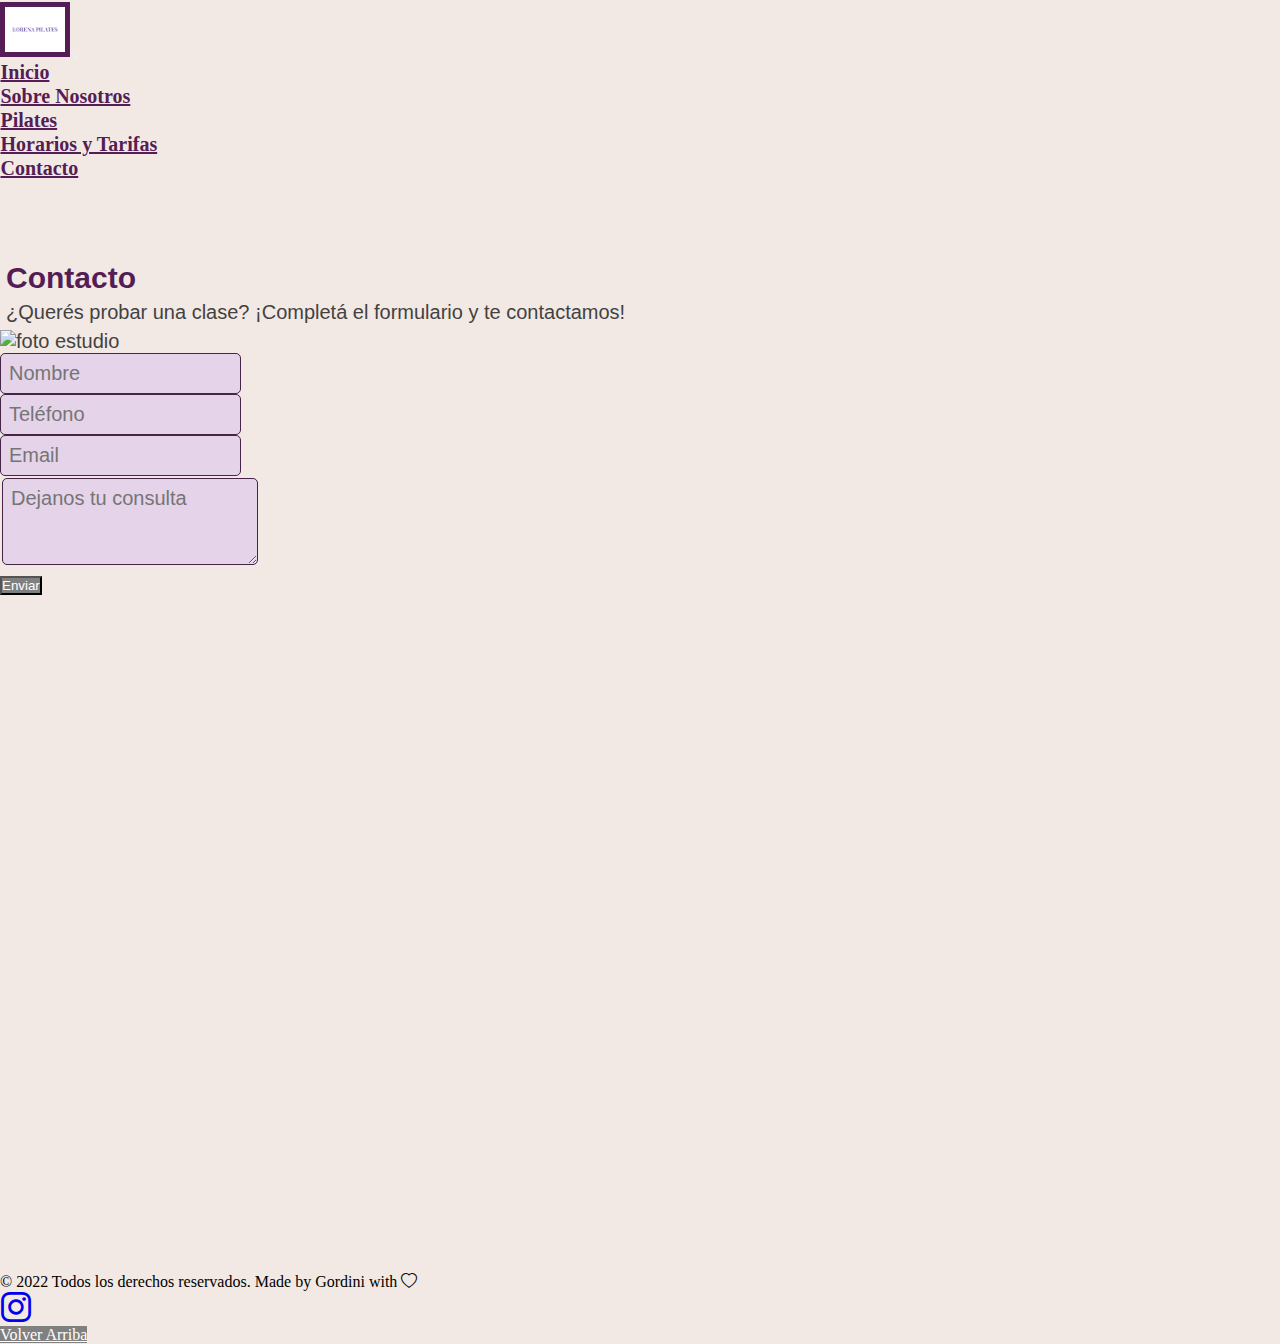
==== contacto.html @ b389012a "Version 5 html" ====
<!doctype html>
<html lang="en">

<head>
    <meta charset="utf-8">
    <meta name="viewport" content="width=device-width, initial-scale=1">
    <title>Lorena Pilates - Pilates en La Plata</title>
    <meta name="description" content="Estudio de Pilates Reformer en La Plata">
    <meta name="keywords"  content="PILATES,PILATES REFORMER,LA PLATA">
    <link rel="shortcut icon" href="images\favicon.ico">
    <link href="https://cdn.jsdelivr.net/npm/bootstrap@5.2.3/dist/css/bootstrap.min.css" rel="stylesheet"
        integrity="sha384-rbsA2VBKQhggwzxH7pPCaAqO46MgnOM80zW1RWuH61DGLwZJEdK2Kadq2F9CUG65" crossorigin="anonymous">
    <link rel="stylesheet" href="https://cdnjs.cloudflare.com/ajax/libs/animate.css/4.1.1/animate.min.css" />
    <link rel="stylesheet" href="css\estilos.css">
    <link rel="stylesheet" href="https://cdn.jsdelivr.net/npm/bootstrap-icons@1.10.2/font/bootstrap-icons.css">
</head>

<body>
    <header id="header">

        <nav class="navbar navbar-expand-sm bg-light fixed-top">
            <div class="container">
                <a class="navbar-brand" href="#"><img class="logo me-auto" src="images\lorena-pilates-logo.png"
                        width=70px height=auto alt="logo"></a>

                <button class="navbar-toggler" type="button" data-bs-toggle="collapse" data-bs-target="#navbarNav"
                    aria-controls="navbarNav" aria-expanded="false" aria-label="Toggle navigation">
                    <span class="navbar-toggler-icon"></span>
                </button>
                <div class="collapse navbar-collapse" id="navbarNav">
                    <ul class="navbar-nav ms-auto">
                        <li class="nav-item">
                            <a class="nav-link active" aria-current="page" href="index.html">Inicio</a>
                        </li>
                        <li class="nav-item">
                            <a class="nav-link" href="sobre_nosotros.html">Sobre Nosotros</a>
                        </li>
                        <li class="nav-item">
                            <a class="nav-link" href="pilates.html">Pilates</a>
                        </li>
                        <li class="nav-item">
                            <a class="nav-link" href="horarios.html">Horarios y Tarifas</a>
                        </li>
                        <li class="nav-item">
                            <a class="nav-link" href="contacto.html">Contacto</a>
                        </li>
                    </ul>
                </div>
            </div>
        </nav>
    </header>
    <main class="container">

        <section class="margen" id="contacto">
            <h2> Contacto</h2>
            <p>¿Querés probar una clase?
                ¡Completá el formulario y te contactamos! </p>

            <div class="row">
                <div class="col-md-6">

                    <img src="images\studio.jpg" class="img-fluid rounded float-start rounded float-end"
                        alt="foto estudio">


                </div>
                <div class="col">
                    <form>
                        <div class="mb-3">
                            <label for="nombre" class="form-label"></label>
                            <input type="text" class="form-control" id="nombre" required placeholder="Nombre"
                                name="nombre">
                        </div>

                        <div class="mb-3">
                            <label for="telefono" class="form-label"></label>
                            <input type="text" class="form-control" id="telefono" required placeholder="Teléfono"
                                name="telefono" required>
                        </div>

                        <div class="mb-3">
                            <label for="email" class="form-label"></label>
                            <input type="email" class="form-control" id="email" required placeholder="Email"
                                name="email">
                        </div>
                        <div class="mb-3">
                            <label for="comentarios" class="form-label"></label>
                            <textarea class="form-control" id="comentarios" rows="3"
                                placeholder="Dejanos tu consulta"></textarea>
                        </div>
                        <button type="submit" class="btn btn-outline-secondary">Enviar</button>
                    </form>
                    <div>
                        <iframe
                            src="https://www.google.com/maps/embed?pb=!1m18!1m12!1m3!1d3271.5008457764043!2d-57.978686050233755!3d-34.918973981655235!2m3!1f0!2f0!3f0!3m2!1i1024!2i768!4f13.1!3m3!1m2!1s0x0%3A0x84df55faafbcb00d!2sPilates!5e0!3m2!1ses-419!2sar!4v1668310937985!5m2!1ses-419!2sar"
                            width="780" height="650" style="border:0;margin:0.1rem" allowfullscreen="" loading="lazy"
                            referrerpolicy="no-referrer-when-downgrade" class="img-fluid"></iframe>

                    </div>
                </div>

            </div>

        </section>
    </main>
    <footer class="d-flex flex-wrap justify-content-between align-items-center py-3 my-4 border-top container">
        <div class="col-lg-6 col-md-6">
            <div class="footer__copyright__text">
                <span class="mb-md-0 text-muted align-items-left">© 2022 Todos los derechos reservados. Made by Gordini
                    with
                    <span><i class="bi bi-heart"></i> </span></span>

            </div>
        </div>
        <ul class="nav col-md-4 justify-content-end list-unstyled d-flex">
            <li class="ms-3"><a class="text-muted" href="https://www.instagram.com/lorena.pilates.laplata/"><i
                        class="bi bi-instagram"></i></a></li>
        </ul>
        <div class="nav col-md-12 justify-content-center align-items-center list-unstyled d-flex ms-3"> <a type="button" class="btn btn-outline-secondary" href="#header">Volver Arriba</a>
        </div>


    </footer>
    <!--La línea que sigue tiene que quedar al final, el código va antes.-->
    <script src="https://cdn.jsdelivr.net/npm/bootstrap@5.2.3/dist/js/bootstrap.bundle.min.js"
        integrity="sha384-kenU1KFdBIe4zVF0s0G1M5b4hcpxyD9F7jL+jjXkk+Q2h455rYXK/7HAuoJl+0I4"
        crossorigin="anonymous"></script>

</body>

</html>
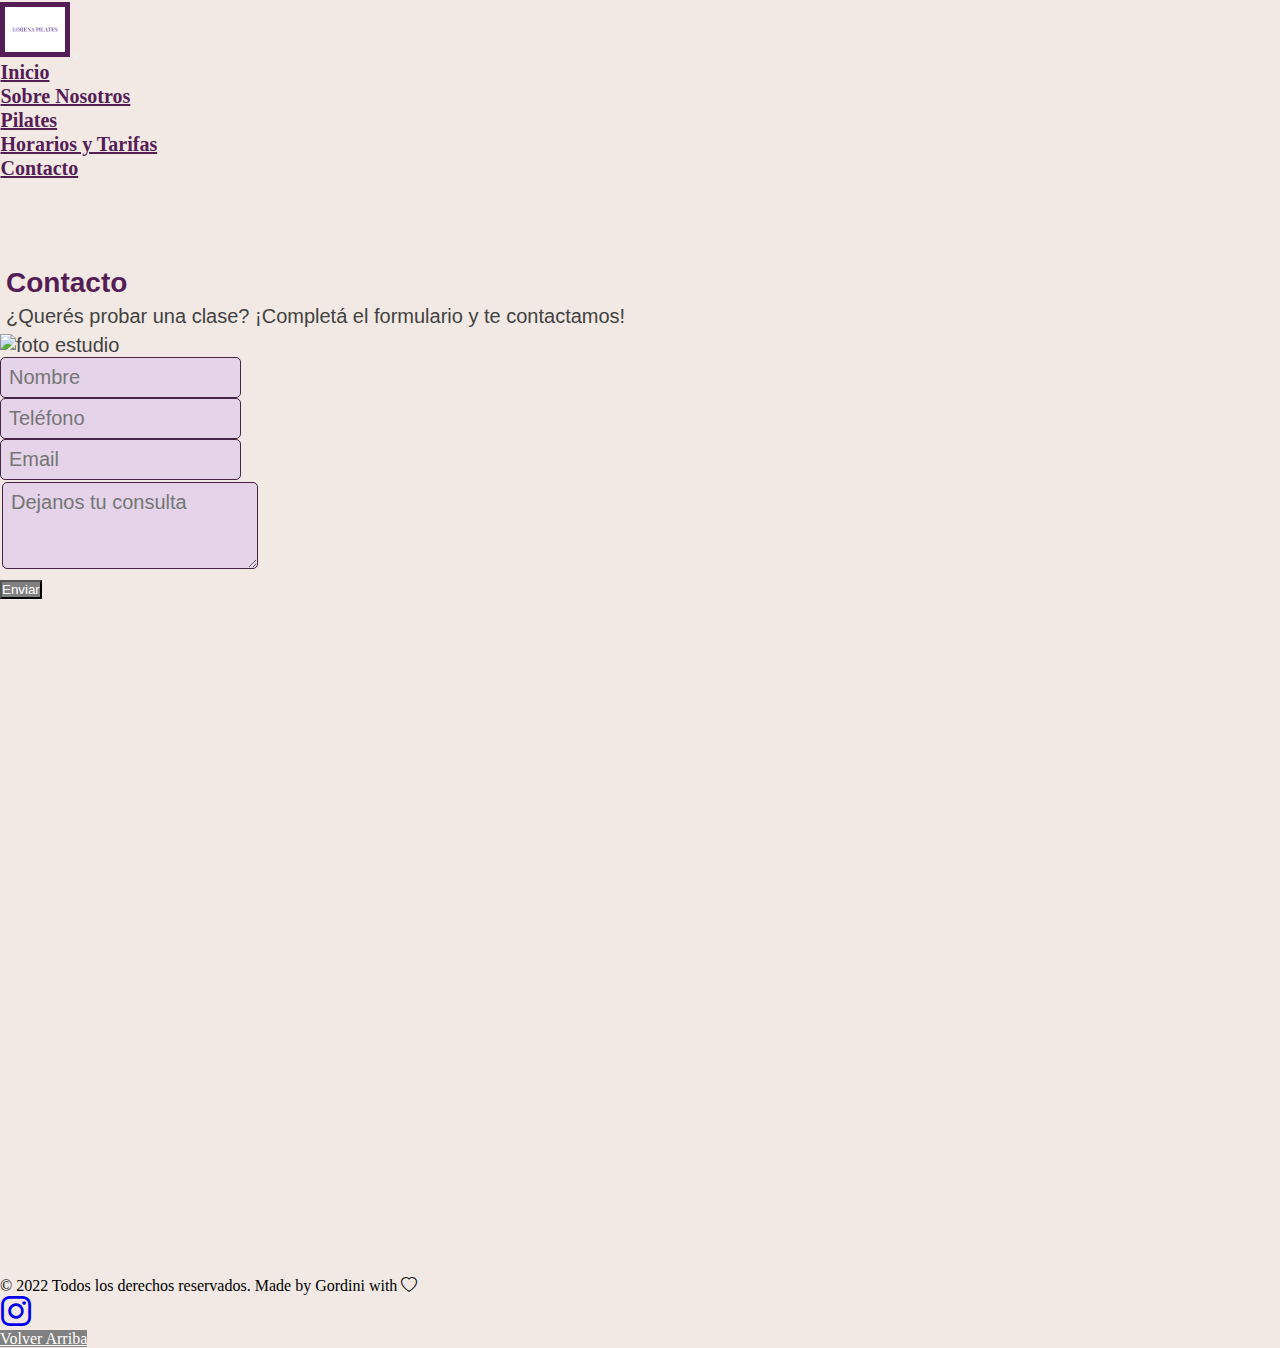
==== commit db7e161c: "Retoques de palabras clave, etc" ====
--- a/contacto.html
+++ b/contacto.html
@@ -4,8 +4,8 @@
 <head>
     <meta charset="utf-8">
     <meta name="viewport" content="width=device-width, initial-scale=1">
-    <title>Lorena Pilates - Pilates en La Plata</title>
-    <meta name="description" content="Estudio de Pilates Reformer en La Plata">
+    <title>Contacto - Lorena Pilates</title>
+    <meta name="description" content="Conocé dónde estamos en La Plata. Contactanos para probar una clase.">
     <meta name="keywords"  content="PILATES,PILATES REFORMER,LA PLATA">
     <link rel="shortcut icon" href="images\favicon.ico">
     <link href="https://cdn.jsdelivr.net/npm/bootstrap@5.2.3/dist/css/bootstrap.min.css" rel="stylesheet"
@@ -20,7 +20,7 @@
 
         <nav class="navbar navbar-expand-sm bg-light fixed-top">
             <div class="container">
-                <a class="navbar-brand" href="#"><img class="logo me-auto" src="images\lorena-pilates-logo.png"
+                <a class="navbar-brand" href="index.html"><img class="logo me-auto" src="images\lorena-pilates-logo.png"
                         width=70px height=auto alt="logo"></a>
 
                 <button class="navbar-toggler" type="button" data-bs-toggle="collapse" data-bs-target="#navbarNav"
@@ -52,7 +52,7 @@
     <main class="container">
 
         <section class="margen" id="contacto">
-            <h2> Contacto</h2>
+            <h1> Contacto</h1>
             <p>¿Querés probar una clase?
                 ¡Completá el formulario y te contactamos! </p>
 
@@ -103,7 +103,7 @@
 
         </section>
     </main>
-    <footer class="d-flex flex-wrap justify-content-between align-items-center py-3 my-4 border-top container">
+    <footer class="d-flex flex-wrap justify-content-between align-items-center my-4 border-top container">
         <div class="col-lg-6 col-md-6">
             <div class="footer__copyright__text">
                 <span class="mb-md-0 text-muted align-items-left">© 2022 Todos los derechos reservados. Made by Gordini
